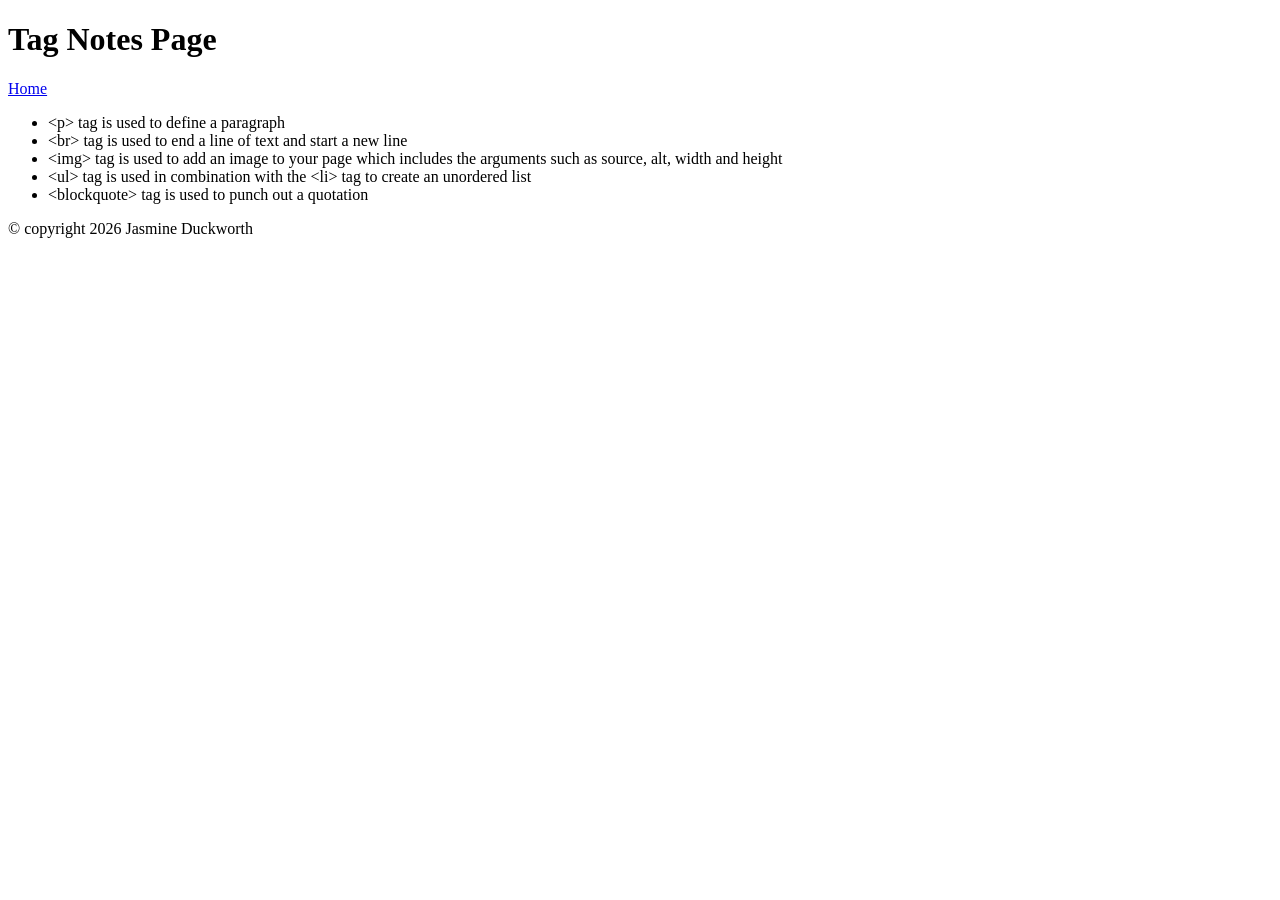
==== notes.html @ 28854d7e "completed notes and index pages" ====
<!DOCTYPE html>
<html lang="en">
<head>
    <meta charset="UTF-8">
    <meta name="viewport" content="width=device-width, initial-scale=1.0">
    <!--added title and name with the title and header tag the title tag adds the title to the browser tab and top of window.
    I added my name with the header tag so that it is bold and on top of the page 
    -->
    <title> Tag Notes Page </title>
</head>

<body>
    <header>
        <h1>Tag Notes Page</h1>
        <a href="index.html">Home</a>
    </header>
    
    <main> 
        <ul>
            <li>&lt;p&gt; tag is used to define a paragraph</li>
            <li>&lt;br&gt; tag is used to end a line of text and start a new line</li>
            <li>&lt;img&gt; tag is used to add an image to your page which includes the arguments such as source, alt, width and height</li>
            <li>&lt;ul&gt; tag is used in combination with the &lt;li&gt; tag to create an unordered list</li>
            <li>&lt;blockquote&gt; tag is used to punch out a quotation</li>
        </ul>
    </main> 
    <footer>
        <!--I used the copyright tag to copyright my work and the footer tag to add it as a footer-->
        <p>&copy; copyright 2026 Jasmine Duckworth</p>
    </footer>   
     
</body>
</html>
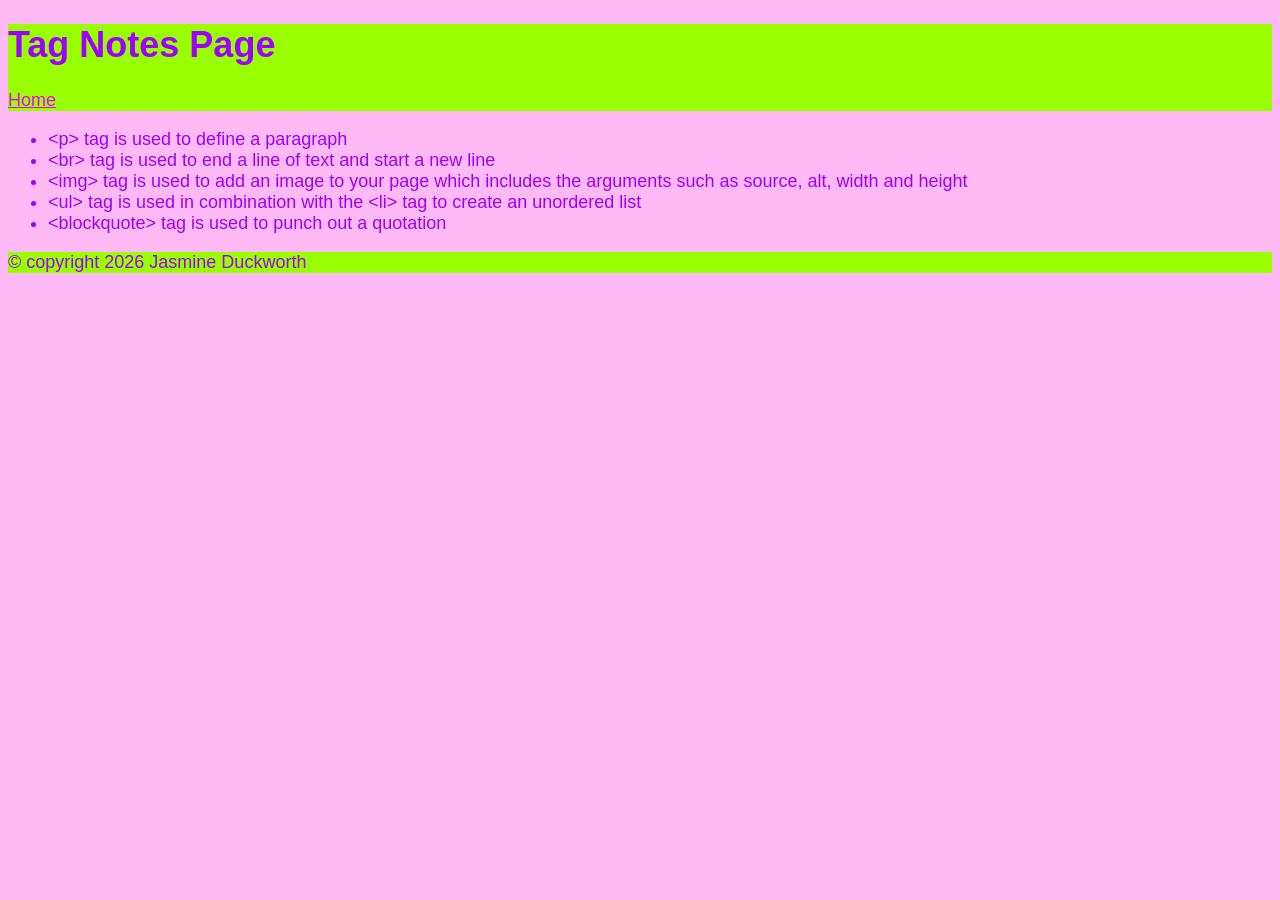
==== commit 566177c1: "added color" ====
--- a/notes.html
+++ b/notes.html
@@ -7,6 +7,7 @@
     I added my name with the header tag so that it is bold and on top of the page 
     -->
     <title> Tag Notes Page </title>
+    <link href="style.css" rel="stylesheet"
 </head>
 
 <body>
@@ -17,6 +18,7 @@
     
     <main> 
         <ul>
+            <!--added ul tag to create the list and &lt; and &gt; to add lesser and greater than signs-->
             <li>&lt;p&gt; tag is used to define a paragraph</li>
             <li>&lt;br&gt; tag is used to end a line of text and start a new line</li>
             <li>&lt;img&gt; tag is used to add an image to your page which includes the arguments such as source, alt, width and height</li>
--- a/style.css
+++ b/style.css
@@ -0,0 +1,21 @@
+body{
+    background-color: rgb(255, 186, 246);
+    font-family: 'Trebuchet MS', 'Lucida Sans Unicode', 'Lucida Grande', 'Lucida Sans', Arial, sans-serif;
+    font-size: 18px;
+    color:rgb(157, 0, 255);
+    
+    
+}
+header, footer{
+    background-color: rgb(153, 255, 0);
+    text-emphasis-color:rgb(255, 152, 18)
+}
+a{
+    color:rgb(238, 0, 255)
+}
+a:hover{
+    color:aqua;
+}
+a:active{
+    color: blueviolet;
+}
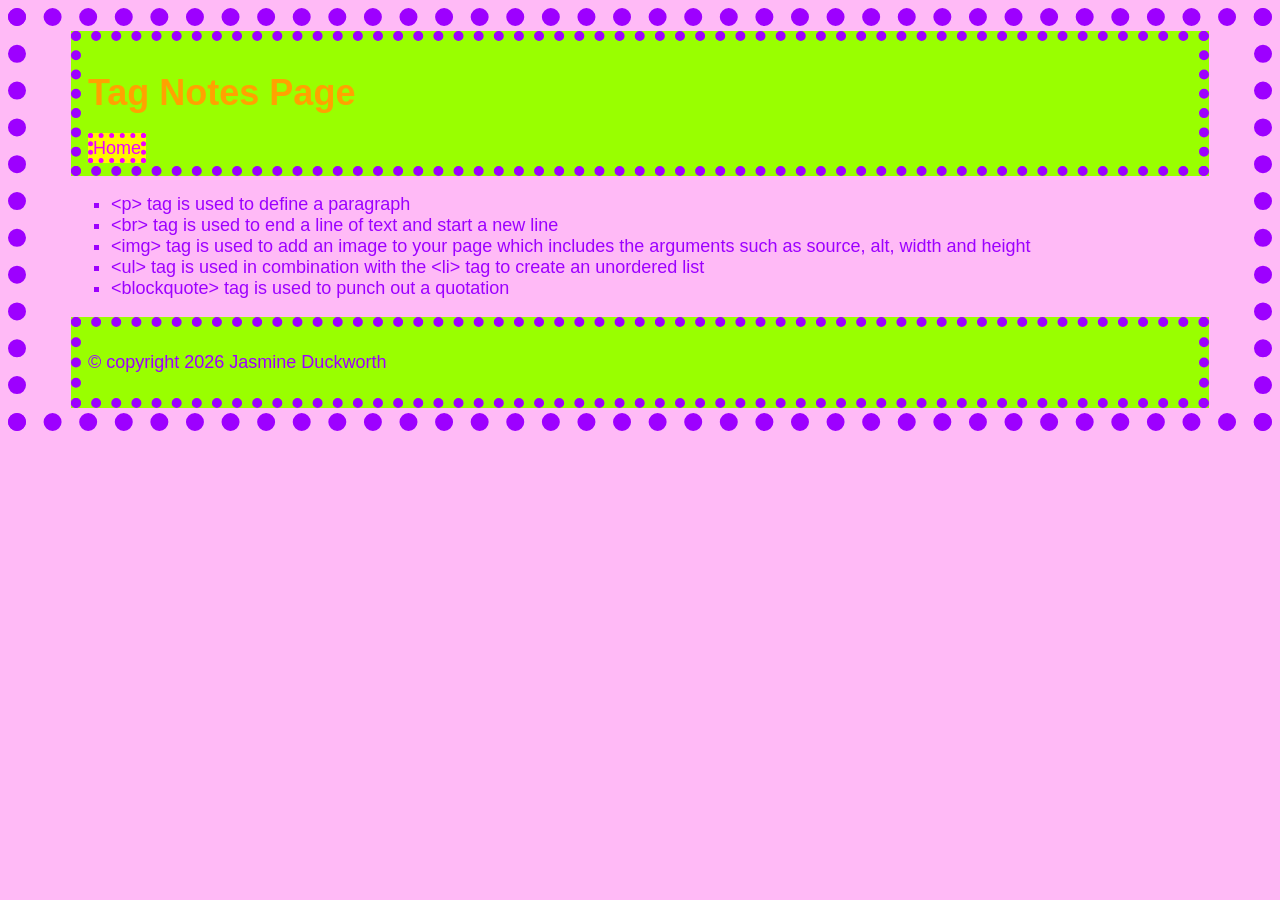
==== commit 5415e884: "added comments and finished my page" ====
--- a/notes.html
+++ b/notes.html
@@ -7,12 +7,13 @@
     I added my name with the header tag so that it is bold and on top of the page 
     -->
     <title> Tag Notes Page </title>
-    <link href="style.css" rel="stylesheet"
+    <link href="style.css" rel="stylesheet">
 </head>
 
 <body>
+    <div id="container">
     <header>
-        <h1>Tag Notes Page</h1>
+        <h1 class="site-title">Tag Notes Page</h1>
         <a href="index.html">Home</a>
     </header>
     
@@ -25,11 +26,11 @@
             <li>&lt;ul&gt; tag is used in combination with the &lt;li&gt; tag to create an unordered list</li>
             <li>&lt;blockquote&gt; tag is used to punch out a quotation</li>
         </ul>
-    </main> 
-    <footer>
+        </main> 
+        <footer>
         <!--I used the copyright tag to copyright my work and the footer tag to add it as a footer-->
         <p>&copy; copyright 2026 Jasmine Duckworth</p>
-    </footer>   
-     
+        </footer>   
+     </div>
 </body>
 </html>
--- a/style.css
+++ b/style.css
@@ -1,21 +1,51 @@
+/* added body to start my CSS body */
 body{
+    /* added background color to change the backgroud of my page*/
     background-color: rgb(255, 186, 246);
+    /* set font family to sans-serif fonts */
     font-family: 'Trebuchet MS', 'Lucida Sans Unicode', 'Lucida Grande', 'Lucida Sans', Arial, sans-serif;
+    /* set the font size to 18px as instructed */
     font-size: 18px;
+    /* set the color border and padding */
     color:rgb(157, 0, 255);
-    
-    
+    border:dotted 18px;
+    padding:5px;
 }
+/* added to my div tag to set body margin */
+#container{
+    margin: 0 40px;
+
+} 
+ /* created site title class and set the color*/   
+.site-title{
+    color:rgb(255, 162, 0)
+}
+/* added a box shadow to image */
+#my-image{
+    box-shadow: 0 0 1px 2px black;
+}
+/* changed bullet from circle to square */
+ul{
+    list-style-type: square;
+}     
+/* changed header and footer's background color, border and padding */
 header, footer{
     background-color: rgb(153, 255, 0);
-    text-emphasis-color:rgb(255, 152, 18)
+    border:dotted 10px;
+    padding: 7px;   
 }
+/* set features for the a tag for my link in each state, normal, hover and, active */
 a{
-    color:rgb(238, 0, 255)
+    text-decoration: none;
+    color:rgb(238, 0, 255);
+    background-color:rgb(255, 247, 0);
+    border:dotted 5px;
 }
 a:hover{
     color:aqua;
+    background-color:rgb(255, 0, 238);
 }
 a:active{
-    color: blueviolet;
+    color: rgb(255, 255, 255);
+    background-color: blueviolet;
 }
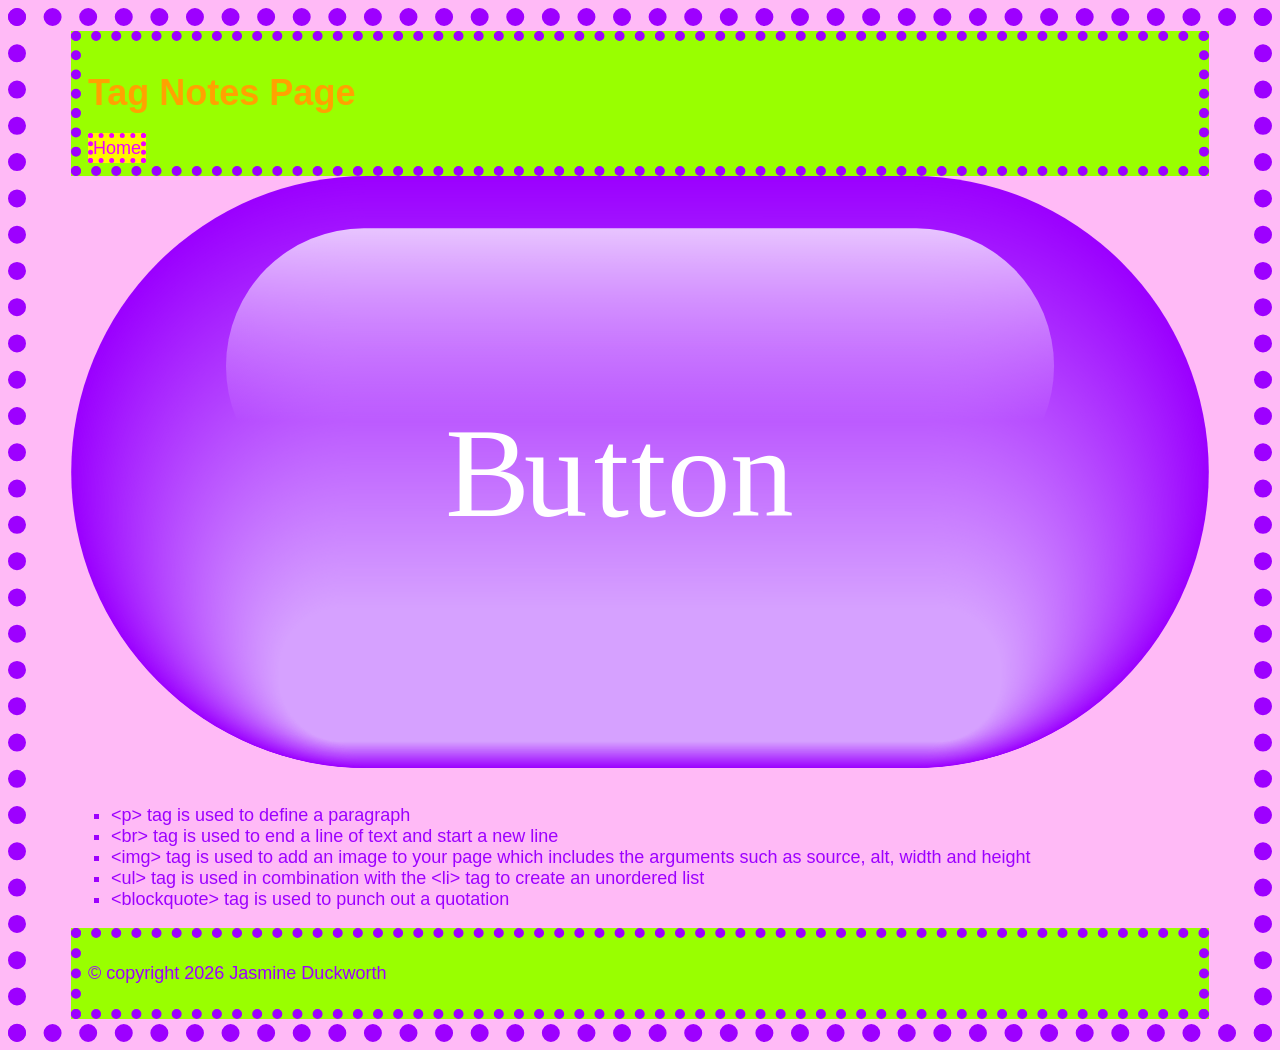
==== commit b57483b6: "added button" ====
--- a/notes.html
+++ b/notes.html
@@ -17,14 +17,15 @@
         <a href="index.html">Home</a>
     </header>
     
-    <main> 
+    <main>
+        <embed src="button.svg"> 
         <ul>
             <!--added ul tag to create the list and &lt; and &gt; to add lesser and greater than signs-->
-            <li>&lt;p&gt; tag is used to define a paragraph</li>
-            <li>&lt;br&gt; tag is used to end a line of text and start a new line</li>
-            <li>&lt;img&gt; tag is used to add an image to your page which includes the arguments such as source, alt, width and height</li>
-            <li>&lt;ul&gt; tag is used in combination with the &lt;li&gt; tag to create an unordered list</li>
-            <li>&lt;blockquote&gt; tag is used to punch out a quotation</li>
+            <li title="p">&lt;p&gt; tag is used to define a paragraph</li>
+            <li title="br">&lt;br&gt; tag is used to end a line of text and start a new line</li>
+            <li title="img">&lt;img&gt; tag is used to add an image to your page which includes the arguments such as source, alt, width and height</li>
+            <li title="ul">&lt;ul&gt; tag is used in combination with the &lt;li&gt; tag to create an unordered list</li>
+            <li title="blockquote">&lt;blockquote&gt; tag is used to punch out a quotation</li>
         </ul>
         </main> 
         <footer>
--- a/style.css
+++ b/style.css
@@ -10,6 +10,7 @@
     color:rgb(157, 0, 255);
     border:dotted 18px;
     padding:5px;
+
 }
 /* added to my div tag to set body margin */
 #container{
@@ -32,7 +33,7 @@
 header, footer{
     background-color: rgb(153, 255, 0);
     border:dotted 10px;
-    padding: 7px;   
+    padding: 7px;
 }
 /* set features for the a tag for my link in each state, normal, hover and, active */
 a{
@@ -48,4 +49,4 @@
 a:active{
     color: rgb(255, 255, 255);
     background-color: blueviolet;
-}+}
